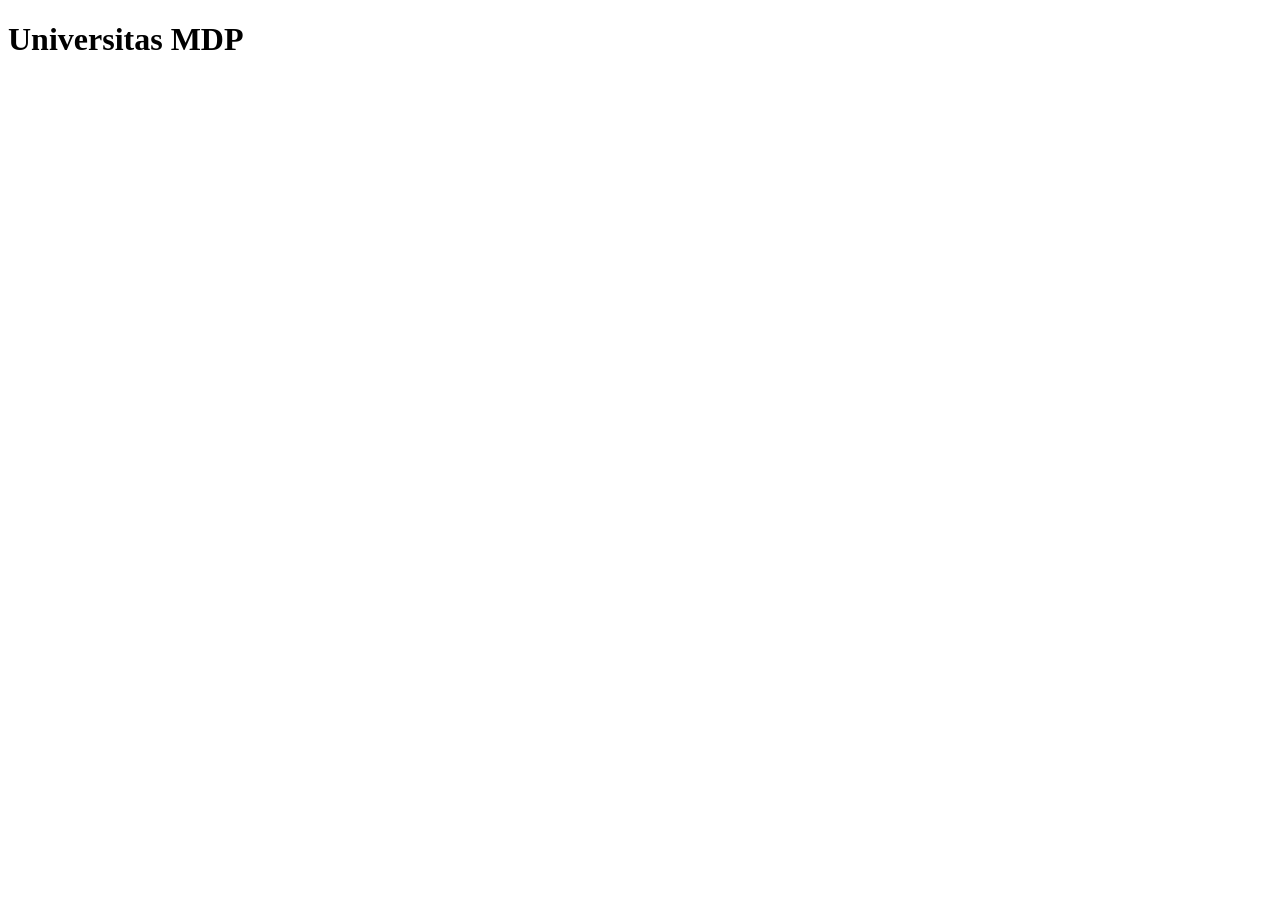
==== index.html @ ae005506 "create index.html" ====
<!DOCTYPE html>
<html lang="en">
<head>
    <meta charset="UTF-8">
    <meta name="viewport" content="width=device-width, initial-scale=1.0">
    <title>Universitas MDP</title>
</head>
<body>
    <h1>Universitas MDP</h1>
</body>
</html>
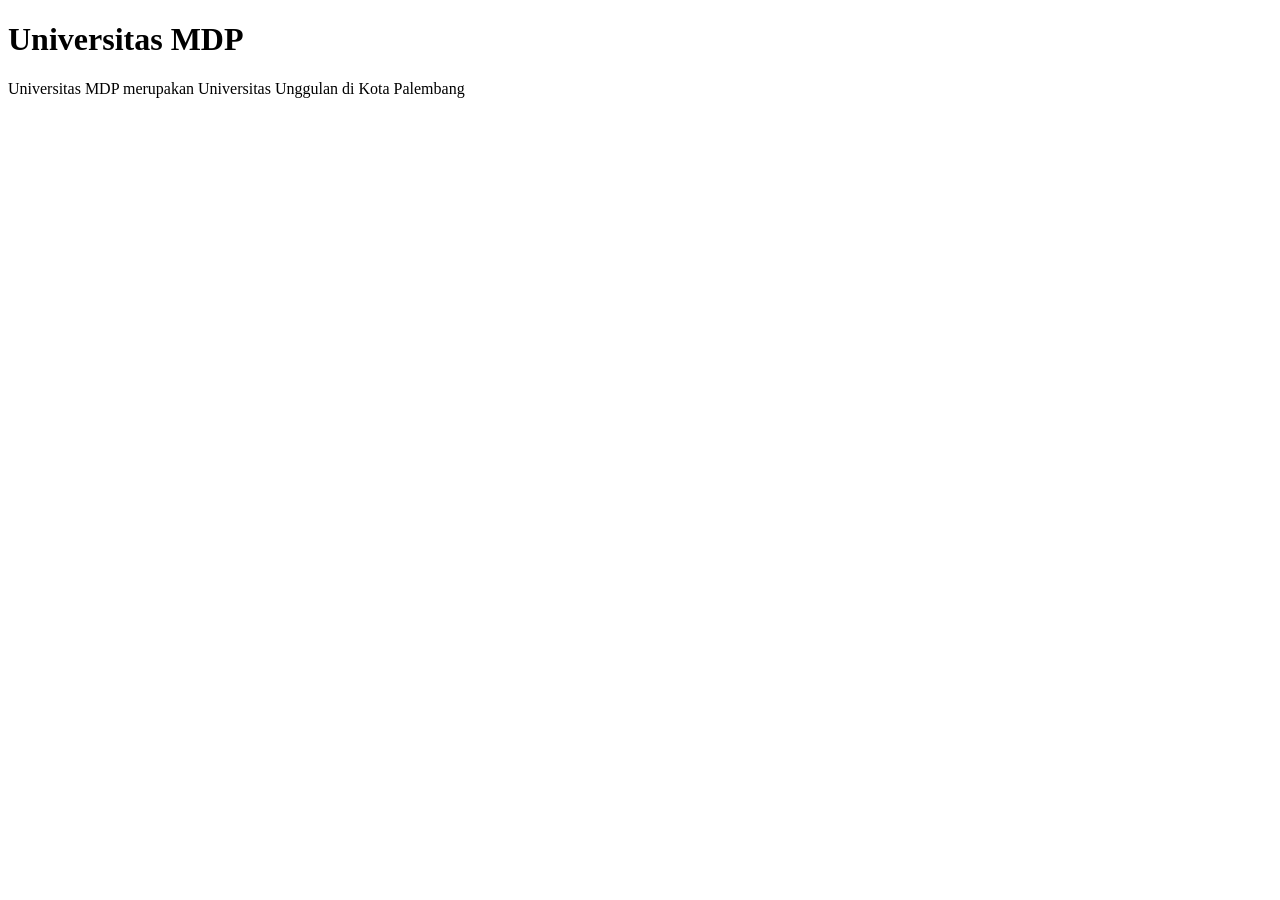
==== commit b8ceca80: "Update index.html" ====
--- a/index.html
+++ b/index.html
@@ -7,5 +7,7 @@
 </head>
 <body>
     <h1>Universitas MDP</h1>
+    <!-- ini komentar -->
+    <p>Universitas MDP merupakan Universitas Unggulan di Kota Palembang</p>
 </body>
 </html>
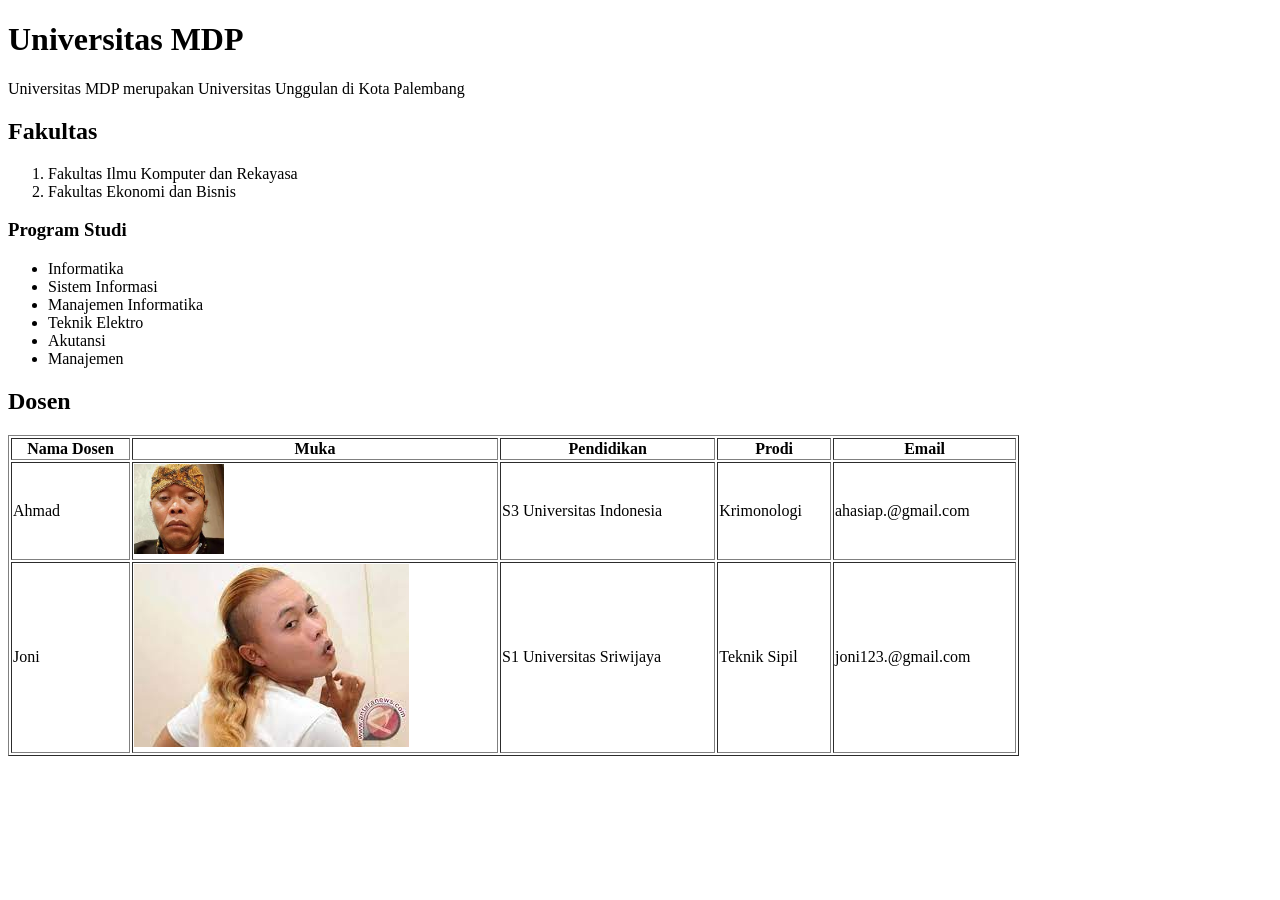
==== commit 7202e862: "List dan Tabel" ====
--- a/index.html
+++ b/index.html
@@ -9,5 +9,47 @@
     <h1>Universitas MDP</h1>
     <!-- ini komentar -->
     <p>Universitas MDP merupakan Universitas Unggulan di Kota Palembang</p>
+    <h2>Fakultas</h2>
+    <!--order list  -->
+    <ol>
+        <li>Fakultas Ilmu Komputer dan Rekayasa</li>
+        <li>Fakultas Ekonomi dan Bisnis</li>
+    </ol>
+    <h3>Program Studi</h3>
+    <ul>
+        <li>Informatika</li>
+        <li>Sistem Informasi</li>
+        <li>Manajemen Informatika</li>
+        <li>Teknik Elektro</li>
+        <li>Akutansi</li>
+        <li>Manajemen</li>
+    </ul>
+
+    <h2>Dosen</h2>
+    <!-- table -->
+    <table border= "1" width ="80%">
+    <!-- baris <tr> -->
+        <tr>
+            <!-- kolom <th> -> Baris UTAMA / <td> isi -->
+                <th>Nama Dosen</th>
+                <th>Muka</th>
+                <th>Pendidikan </th>
+                <th>Prodi</th>
+                <th>Email</th>
+        </tr>
+        <tr>
+            <td>Ahmad</td>
+            <td><img src="img/c.jpg" alt="Ahmad" width="90"></td>
+            <td>S3 Universitas Indonesia</td>
+            <td>Krimonologi</td>
+            <td>ahasiap.@gmail.com</td>
+        </tr>
+        <tr>
+            <td>Joni</td>
+            <td><img src="img/b.jpg" alt="Joni"></td>
+            <td>S1 Universitas Sriwijaya</td>
+            <td>Teknik Sipil</td>
+            <td>joni123.@gmail.com</td>
+        </tr>
 </body>
 </html>
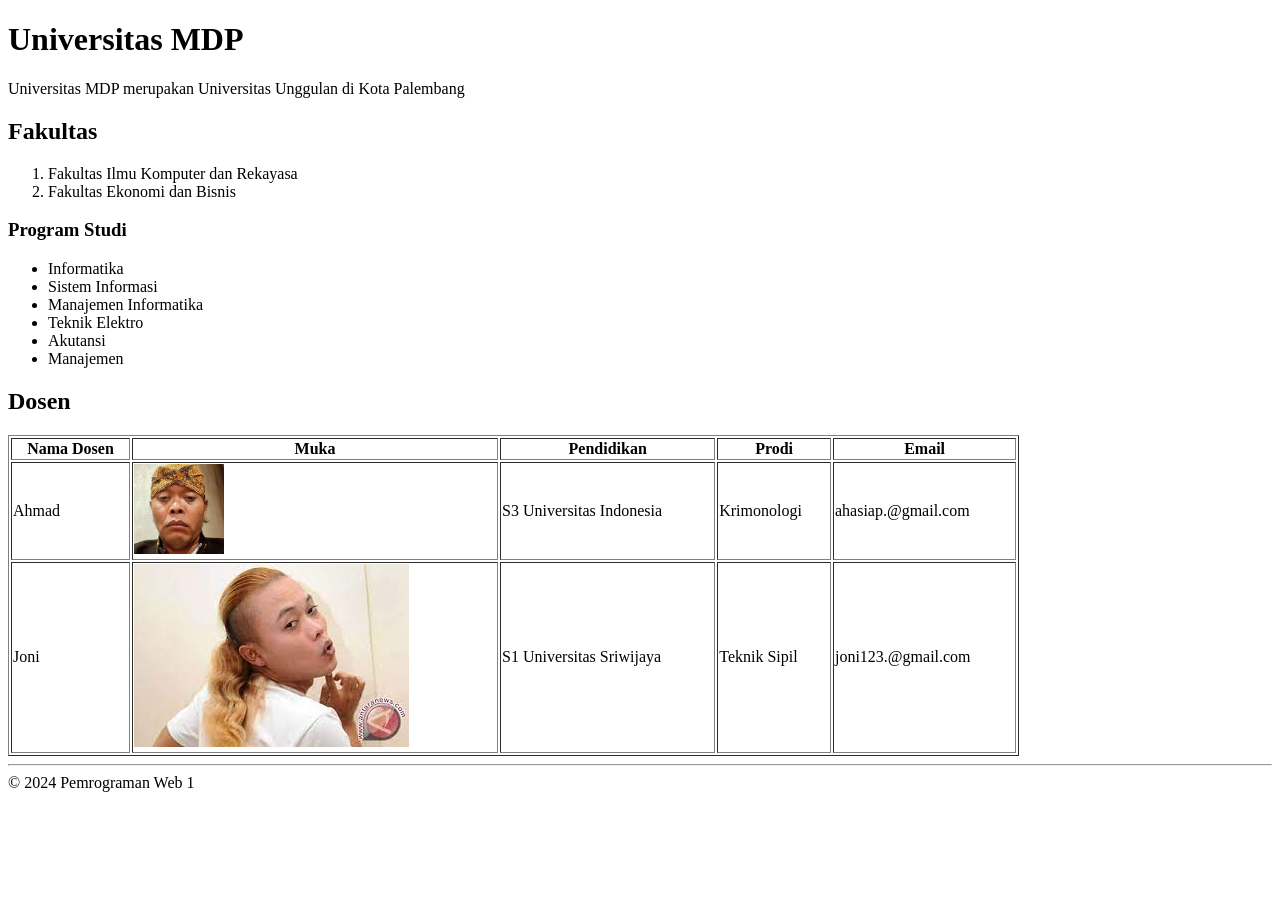
==== commit bf2521c1: "Update index.html" ====
--- a/index.html
+++ b/index.html
@@ -51,5 +51,8 @@
             <td>Teknik Sipil</td>
             <td>joni123.@gmail.com</td>
         </tr>
+    <table>
+    <hr>
+    &copy; 2024 Pemrograman Web 1
 </body>
 </html>
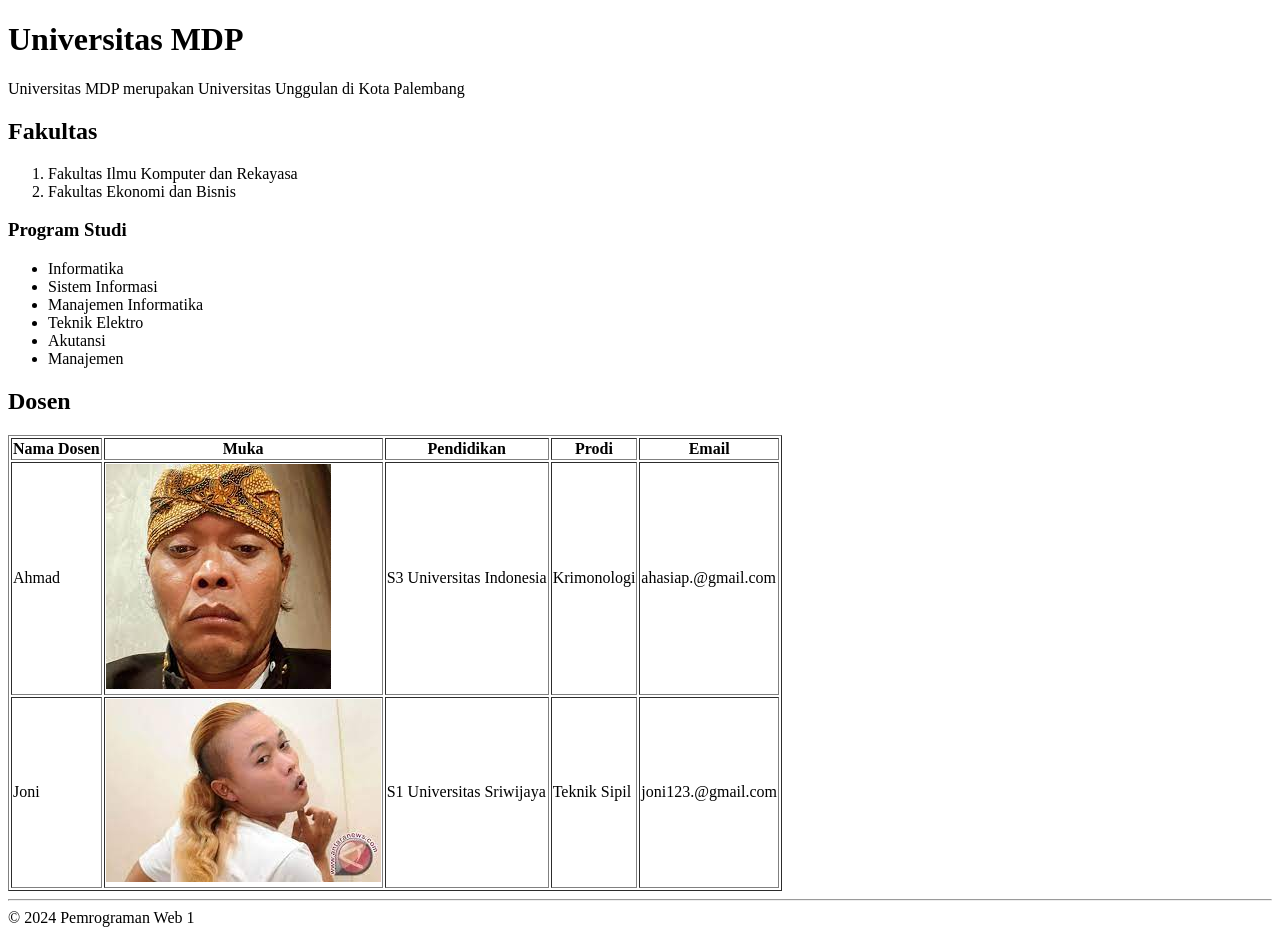
==== commit 636c8179: "Update index.html" ====
--- a/index.html
+++ b/index.html
@@ -27,7 +27,7 @@
 
     <h2>Dosen</h2>
     <!-- table -->
-    <table border= "1" width ="80%">
+    <table border= "1">
     <!-- baris <tr> -->
         <tr>
             <!-- kolom <th> -> Baris UTAMA / <td> isi -->
@@ -39,7 +39,7 @@
         </tr>
         <tr>
             <td>Ahmad</td>
-            <td><img src="img/c.jpg" alt="Ahmad" width="90"></td>
+            <td><img src="img/c.jpg" alt="Ahmad"></td>
             <td>S3 Universitas Indonesia</td>
             <td>Krimonologi</td>
             <td>ahasiap.@gmail.com</td>
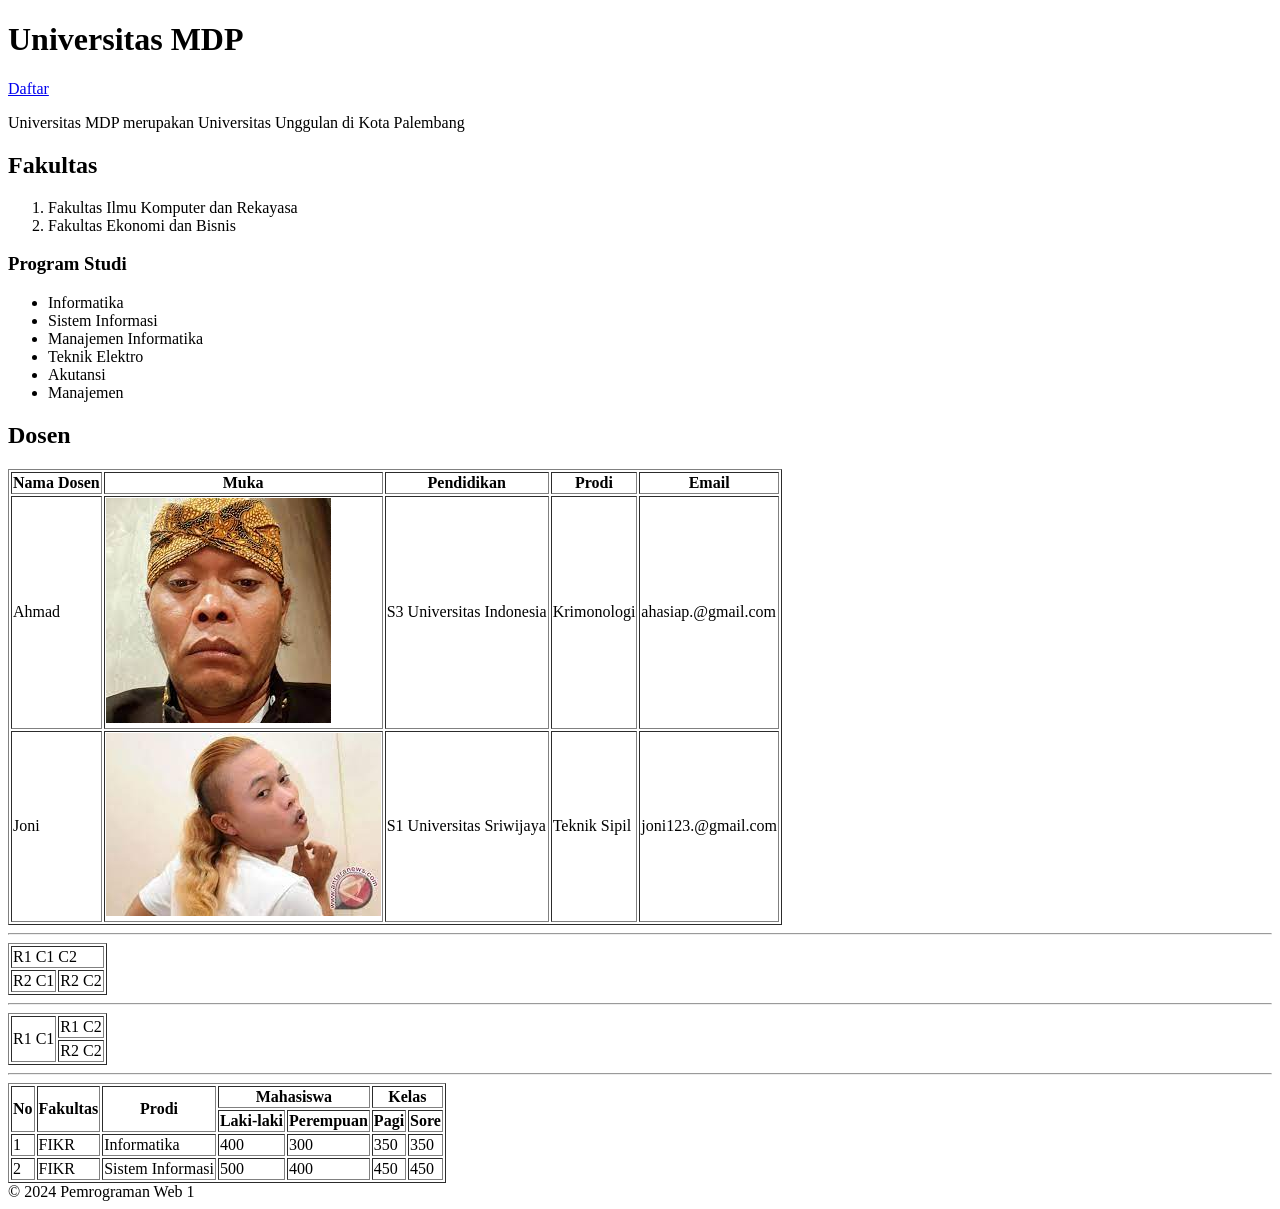
==== commit cca7b7c3: "27febupdate.html" ====
--- a/index.html
+++ b/index.html
@@ -6,7 +6,11 @@
     <title>Universitas MDP</title>
 </head>
 <body>
+    <!-- heading -->
     <h1>Universitas MDP</h1>
+
+    <!-- link navigasi -->
+    <a href="daftar.html">Daftar</a>
     <!-- ini komentar -->
     <p>Universitas MDP merupakan Universitas Unggulan di Kota Palembang</p>
     <h2>Fakultas</h2>
@@ -52,7 +56,65 @@
             <td>joni123.@gmail.com</td>
         </tr>
     <table>
+
     <hr>
+    <!-- colspan -->
+    <table border = "1">
+        <tr>
+            <td colspan="2">R1 C1 C2</td>            
+        </tr>
+        <tr>
+            <td>R2 C1</td>
+            <td>R2 C2</td>
+        </tr>
+    </table>
+    <hr>
+    <!-- rowspan -->
+    <table border = "1">
+        <tr>
+            <td rowspan="2">R1 C1</td>            
+            <td>R1 C2</td>
+        </tr>
+        <tr>
+            <td>R2 C2</td>
+        </tr>
+    </table>
+    <hr>
+
+    <table border="1">
+        <tr>
+        <th rowspan="2">No</th>
+        <th rowspan="2">Fakultas</th>
+        <th rowspan="2">Prodi</th>
+        <th colspan="2">Mahasiswa</th>
+        <th colspan="2">Kelas</th>
+        </tr>
+        <tr>
+            <th>Laki-laki</th>
+            <th>Perempuan</th>
+            <th>Pagi</th>
+            <th>Sore</th>
+        </tr>
+        <tr>
+            <td>1</td>
+            <td>FIKR</td>
+            <td>Informatika</td>
+            <td>400</td>
+            <td>300</td>
+            <td>350</td>
+            <td>350</td>
+        </tr>
+        <tr>
+            <td>2</td>
+            <td>FIKR</td>
+            <td>Sistem Informasi</td>
+            <td>500</td>
+            <td>400</td>
+            <td>450</td>
+            <td>450</td>
+        </tr>
+
+    </table>
     &copy; 2024 Pemrograman Web 1
 </body>
 </html>
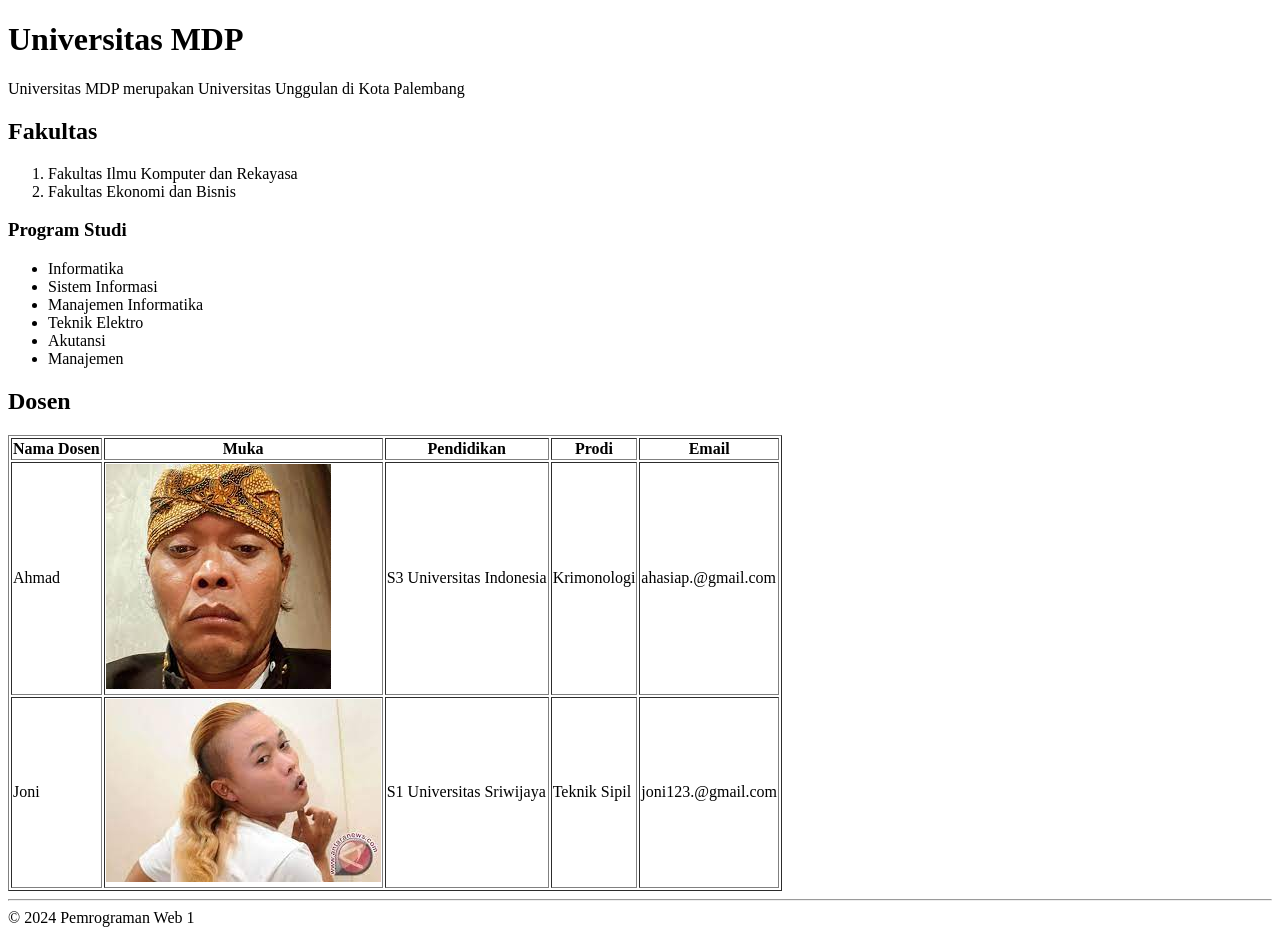
==== commit 67dbdf4d: "8march.html" ====
--- a/index.html
+++ b/index.html
@@ -6,11 +6,7 @@
     <title>Universitas MDP</title>
 </head>
 <body>
-    <!-- heading -->
     <h1>Universitas MDP</h1>
-
-    <!-- link navigasi -->
-    <a href="daftar.html">Daftar</a>
     <!-- ini komentar -->
     <p>Universitas MDP merupakan Universitas Unggulan di Kota Palembang</p>
     <h2>Fakultas</h2>
@@ -56,65 +52,7 @@
             <td>joni123.@gmail.com</td>
         </tr>
     <table>
-
     <hr>
-    <!-- colspan -->
-    <table border = "1">
-        <tr>
-            <td colspan="2">R1 C1 C2</td>            
-        </tr>
-        <tr>
-            <td>R2 C1</td>
-            <td>R2 C2</td>
-        </tr>
-    </table>
-    <hr>
-    <!-- rowspan -->
-    <table border = "1">
-        <tr>
-            <td rowspan="2">R1 C1</td>            
-            <td>R1 C2</td>
-        </tr>
-        <tr>
-            <td>R2 C2</td>
-        </tr>
-    </table>
-    <hr>
-
-    <table border="1">
-        <tr>
-        <th rowspan="2">No</th>
-        <th rowspan="2">Fakultas</th>
-        <th rowspan="2">Prodi</th>
-        <th colspan="2">Mahasiswa</th>
-        <th colspan="2">Kelas</th>
-        </tr>
-        <tr>
-            <th>Laki-laki</th>
-            <th>Perempuan</th>
-            <th>Pagi</th>
-            <th>Sore</th>
-        </tr>
-        <tr>
-            <td>1</td>
-            <td>FIKR</td>
-            <td>Informatika</td>
-            <td>400</td>
-            <td>300</td>
-            <td>350</td>
-            <td>350</td>
-        </tr>
-        <tr>
-            <td>2</td>
-            <td>FIKR</td>
-            <td>Sistem Informasi</td>
-            <td>500</td>
-            <td>400</td>
-            <td>450</td>
-            <td>450</td>
-        </tr>
-
-    </table>
     &copy; 2024 Pemrograman Web 1
 </body>
 </html>
